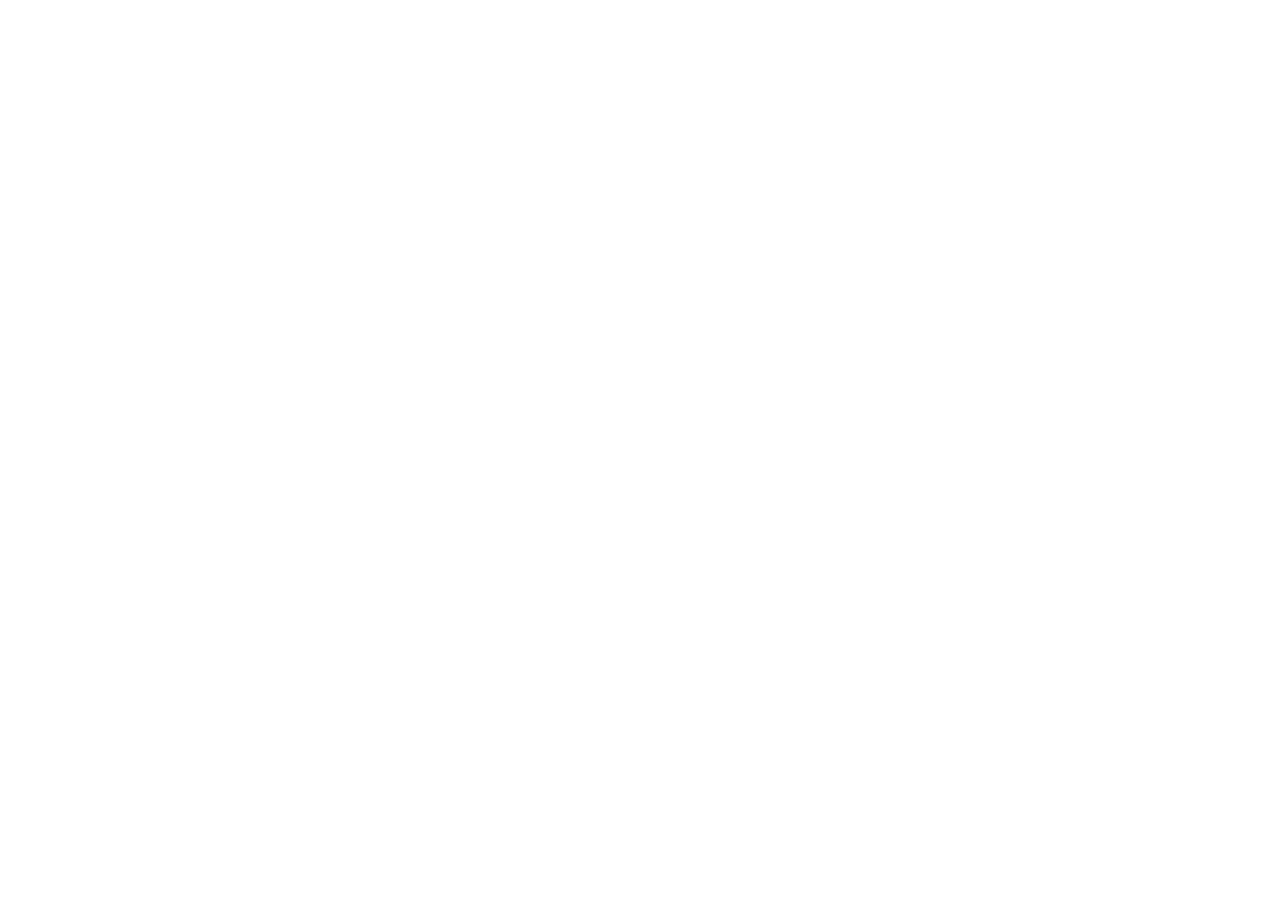
==== Experiment-8/index.html @ 87fd51f2 "new file:   Experiment-6/index.html 	new file:   Experiment-7/.gitignore" ====
<!doctype html>
<html lang="en">
  <head>
    <meta charset="UTF-8" />
    <link rel="icon" type="image/svg+xml" href="/favicon.svg" />
    <meta name="viewport" content="width=device-width, initial-scale=1.0" />
    <title>experiment-8</title>
  </head>
  <body>
    <div id="root"></div>
     <div class="Exact"></div>
    <script type="module" src="/src/main.jsx"></script>
  </body>
</html>
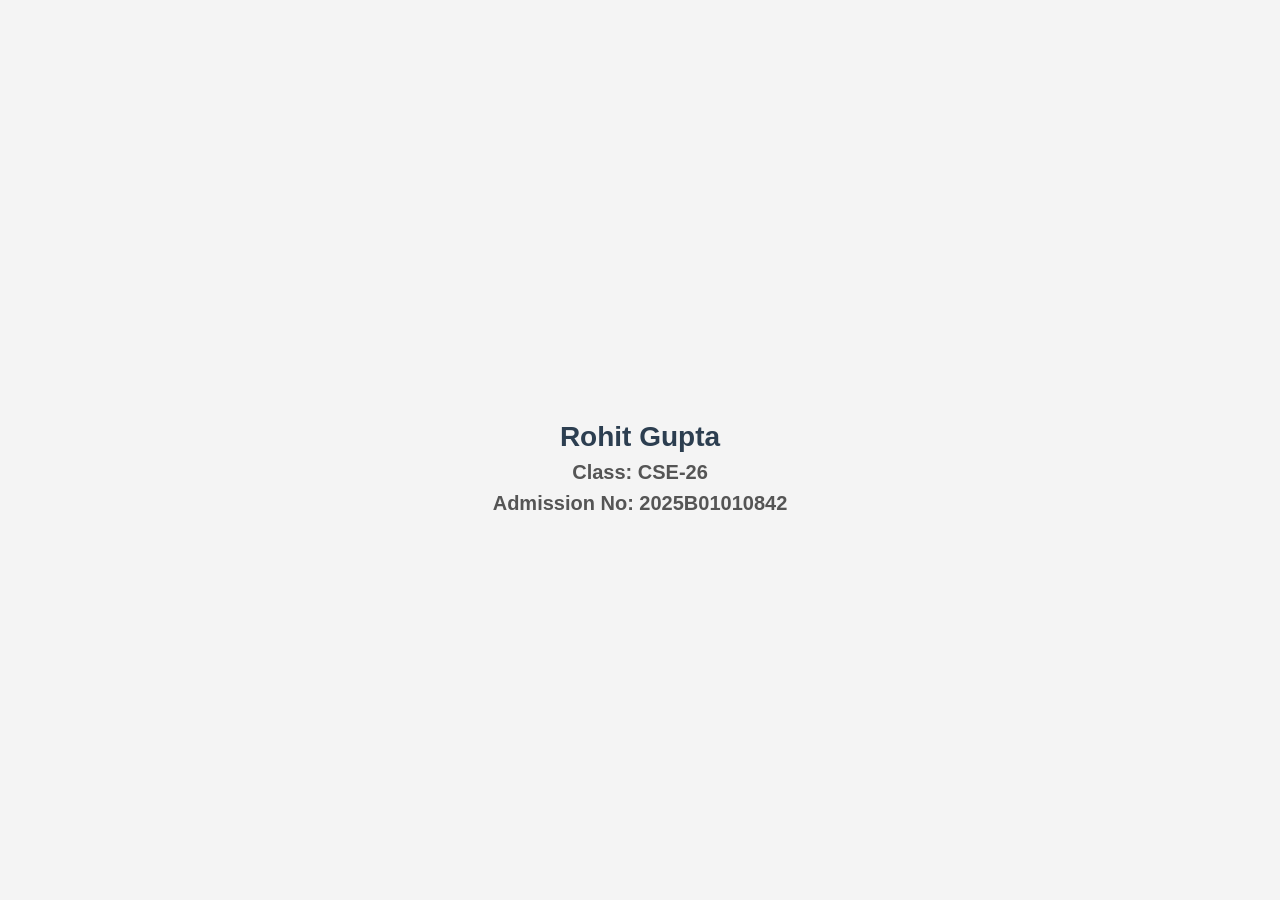
==== commit c94dc19b: "Experiment-1" ====
--- a/Experiment-8/index.html
+++ b/Experiment-8/index.html
@@ -1,14 +1,64 @@
 <!doctype html>
 <html lang="en">
-  <head>
-    <meta charset="UTF-8" />
-    <link rel="icon" type="image/svg+xml" href="/favicon.svg" />
-    <meta name="viewport" content="width=device-width, initial-scale=1.0" />
-    <title>experiment-8</title>
-  </head>
-  <body>
-    <div id="root"></div>
-     <div class="Exact"></div>
-    <script type="module" src="/src/main.jsx"></script>
-  </body>
-</html>
+<head>
+  <meta charset="UTF-8" />
+  <link rel="icon" type="image/svg+xml" href="/favicon.svg" />
+  <meta name="viewport" content="width=device-width, initial-scale=1.0" />
+
+  <title>experiment-8</title>
+
+  <style>
+    *{
+      margin:0;
+      padding:0;
+      box-sizing:border-box;
+      font-family:Arial, sans-serif;
+    }
+
+    body{
+      height:100vh;
+      display:flex;
+      flex-direction:column;
+      justify-content:center;
+      align-items:center;
+      background:#f4f4f4;
+      text-align:center;
+      overflow:hidden;
+    }
+
+    #root{
+      width:100%;
+    }
+
+    .Exact{
+      margin-top:20px;
+    }
+
+    h3{
+      color:#2c3e50;
+      font-size:28px;
+      margin-top:15px;
+    }
+
+    h4{
+      color:#555;
+      font-size:20px;
+      margin-top:8px;
+    }
+  </style>
+</head>
+
+<body>
+
+  <div id="root"></div>
+
+  <div class="Exact">
+    <h3>Rohit Gupta</h3>
+    <h4>Class: CSE-26</h4>
+    <h4>Admission No: 2025B01010842</h4>
+  </div>
+
+  <script type="module" src="/src/main.jsx"></script>
+
+</body>
+</html>
